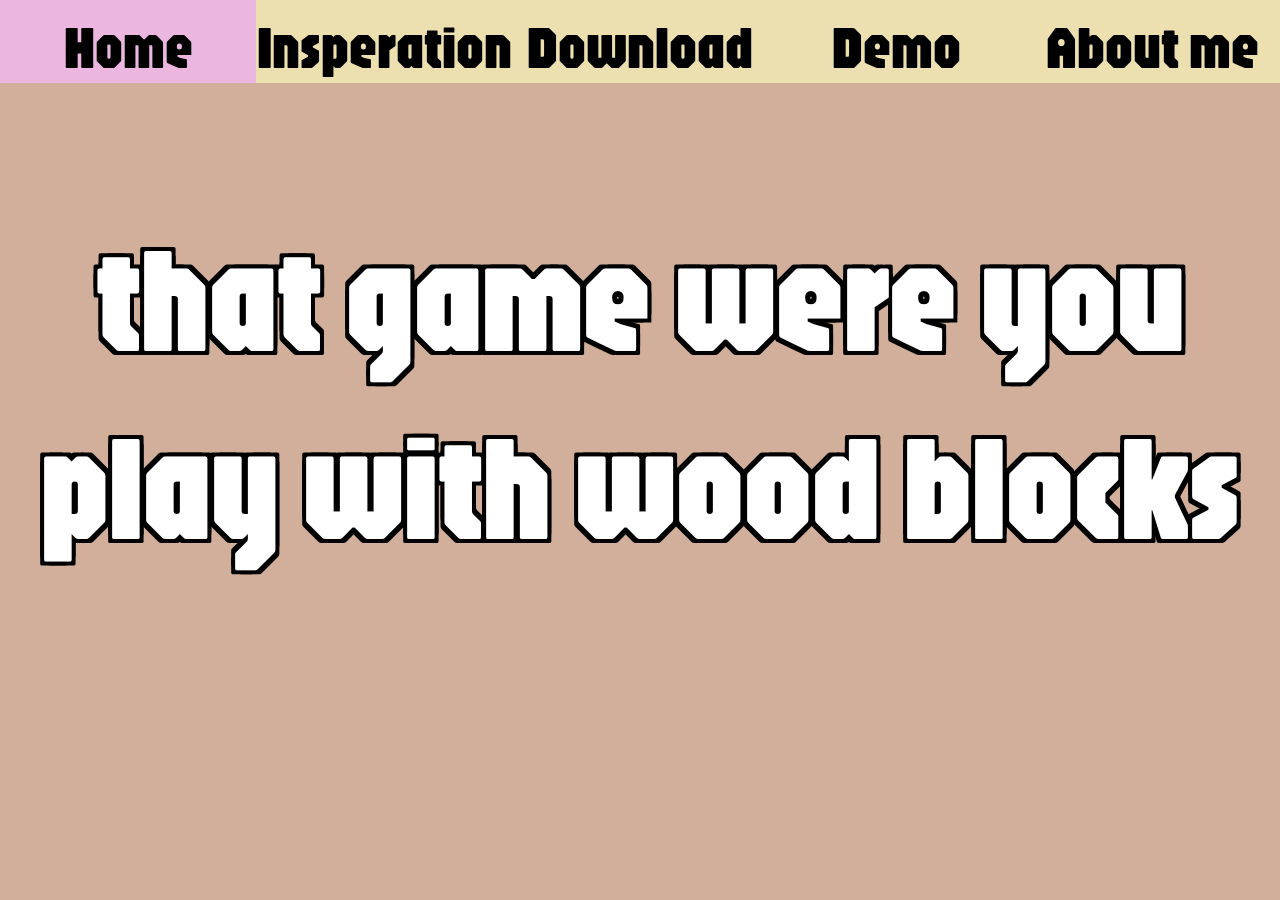
==== index.html @ 00dfcb4f "upload Initial files" ====
<!DOCTYPE html>
<html>
<head>
    <link rel="preconnect" href="https://fonts.googleapis.com">
    <link rel="preconnect" href="https://fonts.gstatic.com" crossorigin>
    <link href="https://fonts.googleapis.com/css2?family=Jaro:opsz@6..72&display=swap" rel="stylesheet">
    <meta charset='utf-8'>
    <link rel="icon" type="image/x-icon" href="logo.png">
    <meta http-equiv='X-UA-Compatible' content='IE=edge'>
    <title>Wood blocks - start</title>
    <style>
        body{
            background-image: url("screenshot.png");
            background-size: 100% 100%;
            min-height: 100vh;
        }
    </style>
    <meta name='viewport' content='width=device-width, initial-scale=1'>
    <link rel='stylesheet' type='text/css' media='screen' href='styile.css'>
    <script src='main.js'></script>
</head>
<body>
    <div class="top-bar">
        <a href="index.html"><div class="curent-btn"><h3>Home</h3></div></a>
        <a href="insperation.html"><div class="tab-btn"><h3>Insperation</h3></div></a>
        <a href="Download.html"><div class="tab-btn"><h3>Download</h3></div></a>
        <a href="demo.html"><div class="tab-btn"><h3>Demo</h3></div></a>
        <a href="About me.html"><div class="tab-btn"><h3>About me</h3></div></a>
    </div>
    <div id="undercont">
        <h1>that game were you play with wood blocks</h1>
        <h2></h2>
    </div>
</body>
</html>
---- styile.css ----
body{
    background-color: #D1AF9A;
    font-family:'jaro';
    margin: 0px;
}

.top-bar{
   position: fixed;
    width: 100%;
    background-color: white;
    margin:0px;
    display: inline-flex;
}
.curent-btn, .tab-btn{
    
    width: 20vw;
    margin:0px;
    color: black;
    container-type: inline-size;

}


.tab-btn{
    background-color: #ECDFB0;
}

.curent-btn{
    background-color: #EBB7E1;
}
h3{
    font-size: 60px;
    font-weight: 50;
    text-align: center;
    height:calc( round(up,20vw/4.1,50px)-8);
    margin: 0px;
    padding-top: 8px;

}
@container (max-width: 255px) {
    h3 {
      font-size: calc(20vw/4.5);
    }
  }
a{
    text-decoration: none;
}
h1{
    font-size: 150px;
    font-weight: 10;
    text-align:center;
    color: rgba(255, 255, 255, 1);
    text-shadow:
    4px 4px 0 #000,
    -4px 4px 0 #000,
    -4px -4px 0 #000,
    4px -4px 0 #000;
}
p{
    font-size: 55px;
    text-align: center;
    margin: 0px;
    padding: 8px;
    padding-bottom: 0px;
    
}
.half-block{
    width: 49vw;
    margin: 0px;
    display: inline-flex;
}
.smol{
    font-size: xx-large;
}
iframe {
    padding: 4px;
}
.block-womk{
    padding: 0px;
    margin: 0%;
    display: inline-block;
top: calc( round(up,20vw/4.1,50px)-8);
}
.foot{
    position: fixed;
    bottom: 20px; right: 20px;
    font-size: xx-large;
}
iframe{
    display: inline-block;
}
.atsauk{
    position: fixed;
    top: 100px;
    left: 650px;
}
#undercont{
    padding-top: round(up,20vw/4.1,50px) ;
}
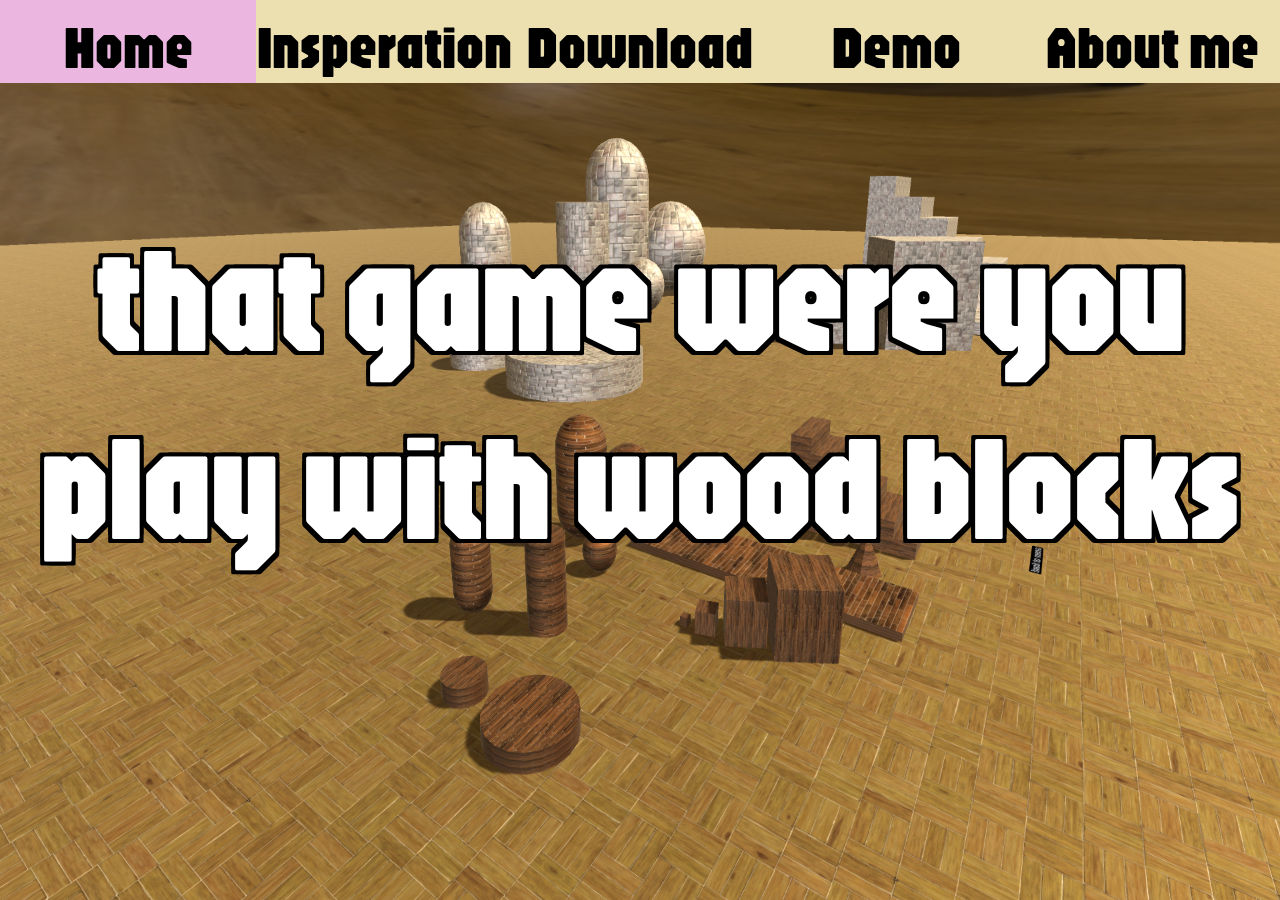
==== commit 985b7fc3: "Changes to case" ====
--- a/index.html
+++ b/index.html
@@ -10,7 +10,7 @@
     <title>Wood blocks - start</title>
     <style>
         body{
-            background-image: url("screenshot.png");
+            background-image: url("Screenshot.png");
             background-size: 100% 100%;
             min-height: 100vh;
         }
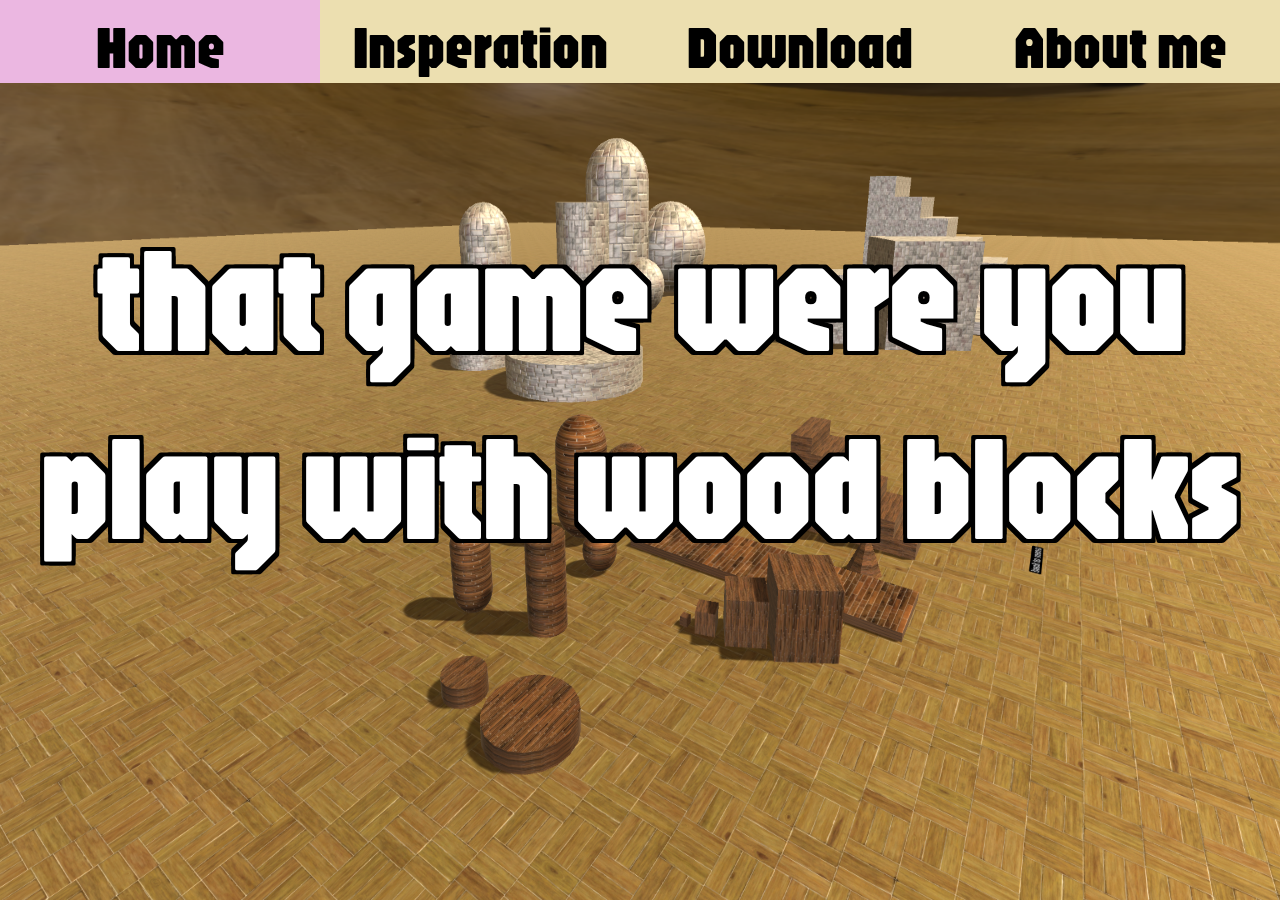
==== commit 5eab9824: "cut demo page" ====
--- a/index.html
+++ b/index.html
@@ -24,7 +24,6 @@
         <a href="index.html"><div class="curent-btn"><h3>Home</h3></div></a>
         <a href="insperation.html"><div class="tab-btn"><h3>Insperation</h3></div></a>
         <a href="Download.html"><div class="tab-btn"><h3>Download</h3></div></a>
-        <a href="demo.html"><div class="tab-btn"><h3>Demo</h3></div></a>
         <a href="About me.html"><div class="tab-btn"><h3>About me</h3></div></a>
     </div>
     <div id="undercont">
--- a/styile.css
+++ b/styile.css
@@ -5,6 +5,7 @@
 }
 
 .top-bar{
+    z-index: 999;
    position: fixed;
     width: 100%;
     background-color: white;
@@ -13,7 +14,7 @@
 }
 .curent-btn, .tab-btn{
     
-    width: 20vw;
+    width: 25vw;
     margin:0px;
     color: black;
     container-type: inline-size;
@@ -32,14 +33,14 @@
     font-size: 60px;
     font-weight: 50;
     text-align: center;
-    height:calc( round(up,20vw/4.1,50px)-8);
+    height:calc( round(up,25vw/4.1,50px)-8);
     margin: 0px;
     padding-top: 8px;
 
 }
 @container (max-width: 255px) {
     h3 {
-      font-size: calc(20vw/4.5);
+      font-size: calc(25vw/4.5);
     }
   }
 a{
@@ -79,7 +80,7 @@
     padding: 0px;
     margin: 0%;
     display: inline-block;
-top: calc( round(up,20vw/4.1,50px)-8);
+top: calc( round(up,25vw/4.1,50px)-8);
 }
 .foot{
     position: fixed;
@@ -95,5 +96,28 @@
     left: 650px;
 }
 #undercont{
-    padding-top: round(up,20vw/4.1,50px) ;
+    padding-top: round(up,25vw/4.1,50px) ;
+}
+.lieldienas{
+    position: fixed;
+    top: 300px;
+    left: 52%;
+    width: 100px;
+    height: 100px;
+}
+center div a {
+    font-size: 150px;
+    
+}
+h6.format{
+    line-height: 10px;
+    font-size: x-large;
+}
+canvas{
+    position: fixed;
+    top:0px;
+    left: 0px;
+    width: 100%;
+    height: 100%;
+    pointer-events:none;
 }